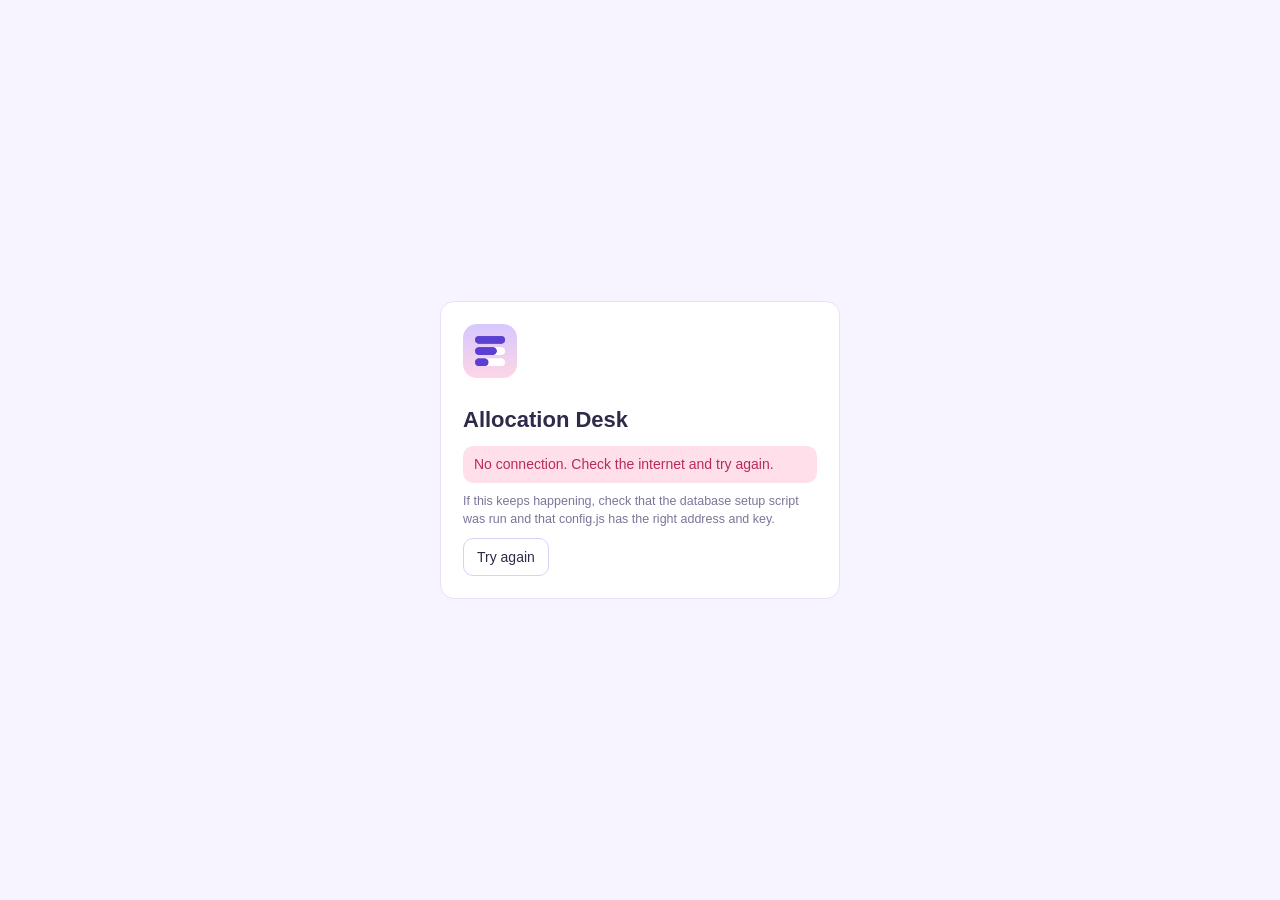
==== index.html @ dc5f4437 "Add files via upload" ====
<!doctype html>
<html lang="en">
<head>
<meta charset="utf-8">
<meta name="viewport" content="width=device-width, initial-scale=1, viewport-fit=cover">
<title>Allocation Desk</title>
<meta name="theme-color" content="#E9E1FF">
<meta name="apple-mobile-web-app-capable" content="yes">
<meta name="mobile-web-app-capable" content="yes">
<meta name="apple-mobile-web-app-title" content="Allocation Desk">
<meta name="apple-mobile-web-app-status-bar-style" content="default">
<meta name="robots" content="noindex, nofollow">
<link rel="manifest" href="manifest.webmanifest">
<link rel="icon" href="icons/icon-192.png">
<link rel="apple-touch-icon" href="icons/apple-touch-icon.png">
<link rel="stylesheet" href="styles.css?v=64">
</head>
<body>
<div id="app"><div class="center"><div class="spinner"></div></div></div>
<div id="modal"></div>
<div id="toast"></div>
<input type="file" id="file-in" hidden>
<input type="file" id="img-in" hidden multiple accept="image/*">
<input type="file" id="label-in" hidden accept="image/*">
<input type="file" id="dir-in" hidden webkitdirectory>
<script src="config.js?v=64"></script>
<script src="vendor/supabase.js"></script>
<script src="vendor/fflate.js"></script>
<script src="core.js?v=64"></script>
<script src="reader.js?v=64"></script>
<script src="api.js?v=64"></script>
<script src="ui.js?v=64"></script>
</body>
</html>
---- styles.css ----
/* Allocation Desk - soft pastel theme. Phone first; wide screens get a sidebar and two panes. */
:root {
  --ink: #2E2A4A; --muted: #7A7699; --accent: #7558E0; --accent-deep: #5B3FD1;
  --bg: #F7F4FF; --card: #FFFFFF; --line: #E7E0FA; --select: #EDE5FF;
  --good: #14855F; --bad: #D43D6B; --warn: #B5651D;
  --primary: #CBBBFF; --primary-hover: #BBA7FF; --primary-text: #2B2350;
  --lilac: #EFE8FF; --peach: #FFE9DC; --butter: #FFF5CF; --mint: #DCF7EA; --sky: #DDEEFF; --pink: #FFE3EE;
  --safe-b: env(safe-area-inset-bottom, 0px);
  --radius: 14px;
}
* { box-sizing: border-box; -webkit-tap-highlight-color: transparent; }
html, body { margin: 0; height: 100%; }
body { font: 14px/1.4 -apple-system, "Segoe UI", Inter, Roboto, "Helvetica Neue", Arial, sans-serif; color: var(--ink);
  background: var(--bg); -webkit-text-size-adjust: 100%; }
button, input, select, textarea { font: inherit; color: inherit; }
h1, h2, h3, p { margin: 0; }
h1 { font-size: 22px; } h2 { font-size: 15px; }
h3 { font-size: 11.5px; letter-spacing: .04em; color: var(--muted); text-transform: uppercase; }
.muted { color: var(--muted); } .small { font-size: 12.5px; color: var(--muted); }
.right { text-align: right; } .nowrap { white-space: nowrap; } .grow { flex: 1; min-width: 0; }
.good { color: var(--good); } .bad { color: var(--bad); } .warn { color: var(--warn); }
b, .b { font-weight: 700; }
.row { display: flex; align-items: center; gap: 8px; } .row.wrap { flex-wrap: wrap; } .row.top { align-items: flex-start; }
.stack > * + * { margin-top: 10px; }
.center { min-height: 100vh; display: grid; place-items: center; padding: 20px; }
.spinner { width: 34px; height: 34px; border-radius: 50%; border: 3px solid var(--line); border-top-color: var(--accent); animation: spin 0.8s linear infinite; }
@keyframes spin { to { transform: rotate(360deg); } }
@media (prefers-reduced-motion: reduce) { .spinner { animation-duration: 2.4s; } * { scroll-behavior: auto !important; } }

/* ---------- controls ---------- */
.btn { border: 1px solid #D9D0F5; background: #fff; border-radius: 10px; padding: 8px 13px; cursor: pointer; min-height: 38px;
  white-space: nowrap; }
.btn:hover { background: #F3EEFF; }
.btn:disabled { color: #B3ADCC; background: #F4F1FB; cursor: default; }
.btn.primary { background: var(--primary); border-color: #B9A6FA; color: var(--primary-text); font-weight: 700; }
.btn.primary:hover { background: var(--primary-hover); }
.btn.primary:disabled { background: #EDE8FA; border-color: #E3DCF7; color: #B3ADCC; }
.btn.danger { color: var(--bad); border-color: #FFC6DA; } .btn.danger:hover { background: #FFF0F5; }
.btn.link { border: none; background: none; color: var(--accent-deep); padding: 4px 6px; min-height: 0; }
.btn.link:hover { text-decoration: underline; }
.btn.sm { padding: 5px 10px; min-height: 32px; font-size: 13px; }
:focus-visible { outline: 2px solid var(--accent); outline-offset: 2px; }
input[type=text], input[type=search], input[type=email], input[type=password], input[type=number], input[type=datetime-local], select, textarea {
  border: 1px solid #D9D0F5; background: #fff; border-radius: 9px; padding: 8px 10px; min-height: 38px; width: 100%; min-width: 0; }
input:focus, select:focus, textarea:focus { outline: none; border-color: var(--accent); box-shadow: 0 0 0 3px #7558E022; }
input.qty { width: 92px; text-align: right; font-variant-numeric: tabular-nums; }
label.f { display: block; font-size: 12.5px; color: var(--muted); } label.f > * { margin-top: 4px; }
.pill { display: inline-block; border-radius: 999px; padding: 3px 10px; font-size: 12px; font-weight: 700; white-space: nowrap; }
.pill.PENDING { color: #5E5A7D; background: #ECE9F7; } .pill.AWAITING, .pill.OFFERED { color: #A35A0F; background: #FFE9C7; }
.pill.PARTIAL { color: #6C43D4; background: #E8DEFF; } .pill.APPROVED { color: #14855F; background: #D3F5E6; }
.pill.DISPATCHED { color: #2272BA; background: #D8ECFF; } .pill.REJECTED { color: #D43D6B; background: #FFDCE7; }
.pill.CANCELLED { color: #7A7699; background: #EEECF4; } .pill.view { color: #946600; background: var(--butter); border: 1px solid #FFE79A; }
.note { border-radius: 10px; padding: 9px 11px; }
.note.info { background: #F1EBFF; color: #4A4370; }
.note.warn { background: #FFEFD2; color: #8A4B0A; } .note.bad { background: #FFE0EA; color: #B82A58; } .note.good { background: #D9F7EA; color: #0F7A55; }
.card { background: var(--card); border: 1px solid var(--line); border-radius: var(--radius); padding: 14px; min-width: 0; }
.stats { display: grid; grid-template-columns: repeat(4, minmax(0, 1fr)); gap: 8px; }
.stat { background: #FAF8FF; border: 1px solid #EAE4FA; border-radius: 10px; padding: 7px 9px; min-width: 0; }
.stat b { display: block; font-size: 18px; font-variant-numeric: tabular-nums; } .stat span { display: block; font-size: 11px; line-height: 1.25; color: var(--muted); }
.thumb { flex: none; border: 1px solid var(--line); border-radius: 10px; background: #F7F4FF center/cover; overflow: hidden; display: grid; place-items: center;
  color: #A9A3C4; font-size: 10px; }
.thumb img { width: 100%; height: 100%; object-fit: contain; display: block; }
.thumb.s { width: 46px; height: 46px; border-radius: 8px; } .thumb.m { width: 84px; height: 84px; } .thumb.l { width: 112px; height: 112px; }
.thumb.click { cursor: zoom-in; }
.noimg { display: block; padding: 3px; text-align: center; line-height: 1.15; font-size: 11px; color: #A9A3C4; }
.thumb.s .noimg { font-size: 8.5px; padding: 1px; } .bigimg .noimg { font-size: 15px; }
.badge { display: inline-block; border-radius: 6px; padding: 1px 7px; font-size: 11.5px; font-weight: 600; background: #ECE9F7; color: #5E5A7D; }
.badge.bad { background: #FFDCE7; color: #C7366A; } .badge.good { background: #D3F5E6; color: #14855F; }
.chips { display: flex; flex-wrap: wrap; gap: 6px; }
.chip { background: #F1EBFF; border-radius: 8px; padding: 3px 8px; font-size: 12px; color: #4A4370; white-space: nowrap; } .chip b { color: var(--ink); }
.kv { display: grid; grid-template-columns: auto minmax(0, 1fr); gap: 3px 12px; font-size: 13px; } .kv span { color: var(--muted); } .kv b { font-weight: 600; overflow-wrap: anywhere; }
.dealgrid { display: grid; grid-template-columns: 1fr 1fr; gap: 8px; }
a { color: var(--accent-deep); }

/* ---------- shell ---------- */
.shell { min-height: 100vh; display: flex; flex-direction: column; }
.side { display: none; }
.topbar { position: sticky; top: 0; z-index: 5; background: linear-gradient(90deg, #E6DDFF, #FFE1EC); padding: 10px 14px; display: flex; align-items: center; gap: 10px; }
.topbar .brand { font-weight: 800; font-size: 16px; } .topbar .sync { font-size: 11.5px; color: #5A5380; }
main { flex: 1; padding: 14px 14px calc(84px + var(--safe-b)); min-width: 0; max-width: 100vw; overflow-x: hidden; }
.tabs { position: fixed; left: 0; right: 0; bottom: 0; z-index: 6; background: #fff; border-top: 1px solid var(--line); display: flex;
  padding: 4px 4px calc(4px + var(--safe-b)); }
.tabs button { flex: 1; border: none; background: none; padding: 6px 2px; border-radius: 12px; font-size: 11px; color: #5A5380; cursor: pointer;
  display: flex; flex-direction: column; align-items: center; gap: 2px; min-height: 48px; }
.tabs button svg, .side button svg { width: 20px; height: 20px; flex: none; }
.tabs button.on { color: var(--accent-deep); font-weight: 700; background: var(--lilac); }
.head { display: flex; align-items: baseline; gap: 10px; flex-wrap: wrap; margin-bottom: 12px; }
.head .sub { color: var(--muted); font-size: 13px; }
.toolbar { display: grid; grid-template-columns: 1fr 1fr; gap: 8px; margin-bottom: 12px; }
.toolbar .wide { grid-column: 1 / -1; }

/* ---------- dashboard ---------- */
.tiles { display: grid; grid-template-columns: repeat(2, minmax(0, 1fr)); gap: 10px; }
.tile { border-radius: var(--radius); padding: 12px 14px; border: 1px solid; min-width: 0; }
.tile h3 { color: inherit; } .tile b { display: block; font-size: 24px; margin: 2px 0; font-variant-numeric: tabular-nums; overflow-wrap: anywhere; }
.tile span { font-size: 12.5px; color: var(--muted); }
.tile:last-child:nth-child(odd) { grid-column: 1 / -1; }
.tile.lilac { background: var(--lilac); border-color: #DDD0FF; color: #5B3FD1; } .tile.peach { background: var(--peach); border-color: #FFD3BA; color: #C2571A; }
.tile.butter { background: var(--butter); border-color: #FFE79A; color: #946600; } .tile.mint { background: var(--mint); border-color: #B9EDD4; color: #0F7A55; }
.tile.sky { background: var(--sky); border-color: #BFDDFF; color: #1F6DB5; } .tile.pink { background: var(--pink); border-color: #FFC6DA; color: #C7366A; }
.grid2 { display: grid; gap: 12px; margin-top: 12px; grid-template-columns: minmax(0, 1fr); } .grid2 > * { min-width: 0; }
.tile b.long { font-size: 19px; }
.attn { display: flex; gap: 8px; align-items: center; } .attn .note { flex: 1; }
.bars { display: grid; grid-template-columns: auto 1fr auto auto; gap: 9px 10px; align-items: center; }
.bar { height: 12px; border-radius: 6px; background: #F1EDFA; overflow: hidden; } .bar i { display: block; height: 100%; border-radius: 6px; }

/* ---------- tables and lists ---------- */
.tablewrap { overflow: auto; background: #fff; border: 1px solid var(--line); border-radius: 12px; }
table { border-collapse: collapse; width: 100%; font-variant-numeric: tabular-nums; }
th { position: sticky; top: 0; background: #F1EBFF; color: #4A4370; font-weight: 600; text-align: left; padding: 9px 10px; white-space: nowrap; border-bottom: 1px solid var(--line); z-index: 1; }
td { padding: 8px 10px; border-bottom: 1px solid #F3EFFB; white-space: nowrap; }
td.w { white-space: normal; min-width: 150px; }
.clip { overflow: hidden; text-overflow: ellipsis; white-space: nowrap; }

/* ---------- orders: store > order > lines ---------- */
.bulkbar { margin: 0 0 12px; } .tickall { font-weight: 600; cursor: pointer; }
.chipsbar { margin: -4px 0 10px; min-height: 0; } .chipsbar:empty { display: none; }
.fchip { border: 1px solid #C9B8FA; background: #EFE8FF; color: #3B2A8F; border-radius: 999px; padding: 4px 10px; font-size: 13px; cursor: pointer; }
.fchip:hover { background: #E2D7FF; } .fchip b { margin-left: 4px; color: var(--bad); }
.segs { display: inline-flex; flex-wrap: wrap; gap: 4px; background: #EAE3FB; border-radius: 12px; padding: 4px; margin-bottom: 12px; }
.segs button { border: none; background: none; border-radius: 9px; padding: 7px 14px; cursor: pointer; color: #4A4370; } .segs button.on { background: #fff; color: var(--accent-deep); font-weight: 700; }
.segs button b { font-weight: 700; margin-left: 4px; }
.sgroup { background: #fff; border: 1px solid #D9CCFB; border-radius: 16px; overflow: hidden; margin-bottom: 16px; }
.shead { display: flex; align-items: baseline; gap: 10px; flex-wrap: wrap; padding: 12px 16px; cursor: pointer; background: linear-gradient(90deg, #E2D7FF, #FBE1EE); }
.shead .scode { font-size: 19px; font-weight: 800; letter-spacing: .02em; color: #3B2A8F; }
.shead .sname { font-size: 17px; font-weight: 700; } .shead .sloc { color: #5A5380; }
.shead .ssum { font-size: 13px; color: #4A4370; } .shead .ssum b { color: var(--bad); } .shead .chev { color: #5A5380; }
.oblock { border-top: 1px solid var(--line); }
.ohead { display: flex; align-items: baseline; gap: 6px 16px; flex-wrap: wrap; padding: 10px 16px 2px; font-size: 13.5px; color: #4A4370; }
.ohead .ono { font-size: 16px; font-weight: 800; color: var(--ink); } .ohead .ono.bad { color: var(--bad); } .ohead .osum { font-weight: 700; color: var(--ink); }
.ohead input[type=checkbox] { align-self: center; }
.ometa { display: flex; gap: 4px 18px; flex-wrap: wrap; padding: 0 16px 8px; font-size: 13px; color: var(--ink); }
.ometa i { font-style: normal; font-weight: 700; font-size: 11px; letter-spacing: .04em; text-transform: uppercase; color: var(--accent-deep); margin-right: 4px; }
.otable { table-layout: fixed; width: 100%; font-size: 14px; }
.otable th { position: static; background: #F6F2FF; font-size: 12px; white-space: normal; line-height: 1.2; vertical-align: bottom; padding: 7px 8px; }
.otable.nohead thead { display: none; }
.otable td { padding: 10px 8px; white-space: normal; vertical-align: top; border-bottom: 1px solid #EFE9FB; overflow-wrap: anywhere; }
.otable tr:last-child td { border-bottom: none; }
.otable td.mc { font-weight: 700; color: #3B2A8F; font-size: 13px; }
.otable td.num { font-size: 15px; white-space: nowrap; } .otable td.num .small { font-size: 11.5px; white-space: normal; }
.otable td.art .code { font-weight: 700; } .otable td.art .desc { margin-top: 1px; }
.otable td.dates { font-size: 13px; white-space: nowrap; } .otable td.dates i, .ometa i { font-style: normal; } .otable td.dates i { display: inline-block; width: 50px; font-size: 11px; color: var(--muted); }
.otable td.so { font-size: 13.5px; } .otable td.so .ordno { font-weight: 700; margin-top: 1px; }
.otable .rowlinks { margin-top: 4px; font-size: 13px; white-space: nowrap; } .otable .rowlinks .btn { font-size: 13px; padding: 2px 4px; } .otable .rowlinks .del { color: var(--bad); margin-left: 6px; }
.otable .acts .rowlinks .btn { display: inline-block; }
.badge.alt { background: #DDEEFF; color: #1F6DB5; }
.otable .badge { white-space: nowrap; }
.shead input[type=checkbox] { align-self: center; }
.otable tr.rej td { color: #9A95B5; } .otable tr.rej td.mc { color: #9A95B5; }
.otable .apcell .row { gap: 6px; } .otable input.rowq { width: 64px; min-height: 34px; padding: 5px 6px; }
.otable .acts { text-align: right; } .otable .acts .btn { display: block; margin-left: auto; } .otable .acts .del { color: var(--bad); margin-top: 4px; font-size: 13px; }
.badge.warn { background: #FFE9C7; color: #A35A0F; }
.mcname { font-weight: 700; color: #3B2A8F; font-size: 13px; }
.sgroup .ocard { border-radius: 0; border-width: 1px 0 0; } .sgroup .ocard + .ocard { margin-top: 0; }
.drawer { position: fixed; top: 0; right: 0; bottom: 0; width: min(480px, 100vw); z-index: 30; background: var(--bg); overflow: auto; padding: 0 16px 24px;
  box-shadow: -10px 0 30px #2E2A4A26; border-left: 1px solid #D9CCFB; }
.drawer .back { display: flex; position: sticky; top: 0; z-index: 2; background: var(--bg); padding: 12px 0 8px; margin: 0; }
tr.sel td { background: var(--select); } tbody tr.pick { cursor: pointer; } tbody tr.pick:hover td { background: #FAF7FF; } tbody tr.sel:hover td { background: var(--select); }
th.right, td.right { text-align: right; }
.ocard { background: #fff; border: 1px solid var(--line); border-radius: 12px; padding: 11px; display: flex; gap: 10px; cursor: pointer; }
.ocard + .ocard { margin-top: 8px; } .ocard.sel { border-color: #B9A6FA; background: #FBF9FF; }
.ocard .nums { display: flex; gap: 12px; flex-wrap: wrap; font-size: 12.5px; color: var(--muted); margin-top: 4px; } .ocard .nums b { color: var(--ink); }
.more { display: block; width: 100%; margin-top: 10px; }
.empty { text-align: center; padding: 34px 16px; color: var(--muted); }

/* ---------- order detail ---------- */
.detail > * + * { margin-top: 10px; }
.alt { display: grid; grid-template-columns: 46px minmax(0, 1fr) auto auto; gap: 8px 8px; align-items: center; }
.altsec { border-top: 1px solid #F0EBFB; padding-top: 10px; } .altsec h3 { color: var(--accent-deep); }
.otable td.dup { box-shadow: inset 4px 0 0 var(--bad); }
table.tight th, table.tight td { padding: 8px 7px; }
table.twoline th { white-space: normal; line-height: 1.2; vertical-align: bottom; font-size: 12.5px; padding: 8px 8px; } table.twoline td { padding: 8px 8px; } table.twoline td.mc { font-weight: 700; color: #3B2A8F; }
.stats.five { grid-template-columns: repeat(2, minmax(0, 1fr)); }
.alt .h { font-size: 11.5px; color: var(--muted); }
.alloc { display: flex; gap: 8px; align-items: flex-start; } .alloc + .alloc { margin-top: 8px; }
.hist div + div { margin-top: 4px; }
.back { display: none; }
.sheetpage { position: fixed; inset: 0; z-index: 20; background: var(--bg); overflow: auto; padding: 0 14px calc(24px + var(--safe-b)); }
.sheetpage .back { display: flex; position: sticky; top: 0; z-index: 2; background: var(--bg); padding: 10px 0; margin: 0 0 4px; }

/* ---------- catalogue ---------- */
.cgrid { display: grid; grid-template-columns: repeat(auto-fill, minmax(150px, 1fr)); gap: 10px; }
.ccard { background: #fff; border: 1px solid var(--line); border-radius: 12px; padding: 8px; cursor: pointer; text-align: center; min-width: 0; }
.ccard:hover { border-color: #B9A6FA; } .ccard .thumb { width: 100%; aspect-ratio: 1; height: auto; margin-bottom: 6px; }
.ccard .d { font-size: 12.5px; overflow: hidden; display: -webkit-box; -webkit-line-clamp: 2; -webkit-box-orient: vertical; min-height: 2.8em; }
.bigimg { width: 100%; max-width: 420px; aspect-ratio: 1; border-radius: 14px; }
.strip { display: flex; gap: 10px; overflow-x: auto; padding-bottom: 4px; } .strip > div { flex: none; width: 92px; cursor: pointer; font-size: 12px; }
.strip .thumb { width: 92px; height: 92px; }

/* ---------- data ---------- */
.steps { display: grid; gap: 10px; }
.step .row { justify-content: space-between; } .step p { margin-top: 4px; }
.log { font: 12px/1.45 Consolas, "SF Mono", Menlo, monospace; white-space: pre-wrap; overflow-wrap: anywhere; color: #4A4370; }
.log div + div { margin-top: 9px; }
.team { display: grid; gap: 8px; } .team .m { display: flex; gap: 8px; align-items: center; flex-wrap: wrap; padding: 8px 0; border-top: 1px solid #F3EFFB; }
.team .m:first-child { border-top: none; } .team .m select { width: auto; min-height: 32px; padding: 4px 8px; }
.formgrid { display: grid; gap: 8px; grid-template-columns: 1fr; }

/* ---------- pop-ups ---------- */
.overlay { position: fixed; inset: 0; z-index: 50; background: #2E2A4A55; display: grid; place-items: end center; }
.pop { background: #fff; width: 100%; max-width: 560px; max-height: 92vh; overflow: auto; border-radius: 18px 18px 0 0; padding: 18px 16px calc(18px + var(--safe-b)); }
.pop.big { max-width: 1040px; }
.pop h2 { font-size: 17px; margin-bottom: 8px; } .pop .actions { display: flex; gap: 8px; justify-content: flex-end; flex-wrap: wrap; margin-top: 16px; }
.pop pre { white-space: pre-wrap; font: inherit; margin: 0; }
#toast { position: fixed; left: 0; right: 0; bottom: calc(86px + var(--safe-b)); z-index: 60; display: grid; place-items: center; pointer-events: none; }
#toast div { background: var(--ink); color: #fff; padding: 9px 14px; border-radius: 999px; font-size: 13px; max-width: 90vw; box-shadow: 0 6px 20px #2E2A4A33; }
.auth { width: 100%; max-width: 400px; } .auth .card { padding: 22px; } .auth h1 { margin-bottom: 2px; }
.logo { width: 54px; height: 54px; border-radius: 14px; margin-bottom: 12px; }

/* ---------- wide screens ---------- */
@media (min-width: 960px) {
  .shell { flex-direction: row; height: 100vh; }
  .topbar, .tabs { display: none; }
  .side { display: flex; flex-direction: column; width: 212px; flex: none; padding: 18px 14px 14px; gap: 4px;
    background: linear-gradient(180deg, #E6DDFF 0%, #F1E1FB 55%, #FFE1EC 100%); }
  .side .brand { font-size: 18px; font-weight: 800; } .side .brandsub { font-size: 11px; font-weight: 700; color: var(--accent); margin-bottom: 12px; }
  .side button.nav { display: flex; gap: 10px; align-items: center; text-align: left; border: none; background: none; padding: 10px 12px; border-radius: 12px; font-size: 14px;
    color: #4A4370; cursor: pointer; }
  .side button.nav:hover { background: #F6F1FF; } .side button.nav.on { background: #fff; color: var(--accent-deep); font-weight: 700; }
  .side .foot { margin-top: auto; font-size: 11.5px; color: var(--muted); line-height: 1.5; overflow-wrap: anywhere; }
  .side input { margin-bottom: 8px; }
  main { padding: 18px 22px; overflow: auto; height: 100vh; }
  .toolbar { grid-template-columns: minmax(0, 1fr) 170px 210px 170px; } .toolbar .wide { grid-column: auto; }
  .toolbar.two { grid-template-columns: minmax(0, 1fr) 300px; }
  .toolbar.three { grid-template-columns: minmax(0, 1fr) 220px 220px; }
  .toolbar.four { grid-template-columns: minmax(0, 1fr) 220px 200px 190px; }
  .toolbar.seven { grid-template-columns: minmax(170px, 1fr) minmax(0, 190px) repeat(5, minmax(0, 132px)); }
  .dealgrid { grid-template-columns: repeat(4, minmax(0, 1fr)); }
  .tiles { grid-template-columns: repeat(8, minmax(0, 1fr)); } .tile b { font-size: clamp(15px, 1.35vw, 22px); white-space: nowrap; }
  .grid2 { grid-template-columns: minmax(0, 4fr) minmax(0, 5fr); }
  .vpanes { display: grid; grid-template-rows: fit-content(38%) minmax(0, 1fr); gap: 14px; height: calc(100vh - 150px); } .vpanes > * { overflow: auto; min-height: 0; }
  .steps.two { grid-template-columns: 1fr 1fr; align-items: start; }
  .overlay { place-items: center; } .pop { border-radius: 18px; padding: 22px; }
  .cgrid { grid-template-columns: repeat(auto-fill, minmax(178px, 1fr)); }
  .artgrid { display: grid; grid-template-columns: 320px minmax(0, 1fr); gap: 22px; align-items: start; } .artgrid > div:first-child { position: sticky; top: 0; }
  .formgrid { grid-template-columns: 1fr 1fr; align-items: end; } .formgrid button { grid-column: 1 / -1; justify-self: end; }
  .tile:last-child:nth-child(odd) { grid-column: auto; }
  #toast { bottom: 28px; }
  .stats.five { grid-template-columns: repeat(5, minmax(0, 1fr)); }
  .shead { padding: 13px 18px; } .ohead { padding: 12px 18px 2px; } .ometa { padding: 0 18px 8px; }
  .otable th:first-child, .otable td:first-child { padding-left: 18px; } .otable th:last-child, .otable td:last-child { padding-right: 16px; }
}
@media (min-width: 1500px) {
  .otable { font-size: 14.5px; } .otable td.num { font-size: 15.5px; }
}

/* ---- DC locations and inwards ---- */
.chips > .small { align-self: center; }
.chip i { font-style: normal; color: var(--muted); } .chip.neg { background: #FFE0EA; color: #B82A58; } .chip.neg b { color: #B82A58; }
.otable .rowloc { margin-top: 2px; line-height: 1.3; } .otable .rowloc b { font-weight: 700; } .otable .rowloc .btn { font-size: 12.5px; padding: 0 2px; }
.otable td.from { font-size: 13px; font-weight: 600; color: #3B2A8F; }
.aploc { margin-top: -2px; } .allocfrom { font-size: 13px; color: #3B2A8F; margin: 2px 0; }
.locgrid { display: grid; grid-template-columns: minmax(0, 1fr) auto 104px; gap: 8px 12px; align-items: center; }
.locgrid.two { grid-template-columns: minmax(0, 1fr) minmax(150px, 220px); }
.locgrid .h { font-size: 11.5px; color: var(--muted); } .locgrid input.qty { width: 104px; } .locgrid i { font-style: normal; color: var(--warn, #8A4B0A); }
.stepstatus { margin-top: 6px; } .loads { display: grid; margin-top: 4px; }
.loads .m { display: flex; gap: 8px; align-items: center; flex-wrap: wrap; padding: 6px 0; border-top: 1px solid #F3EFFB; font-size: 13.5px; }
table.calc tr.plus td { color: #0F7A55; } table.calc tr.minus td { color: #8A4B0A; } table.calc tr.tot td { font-weight: 700; } table.calc tr.bal td { background: #F6F2FF; }
.locpop label.f { display: flex; align-items: center; gap: 12px; } .locpop label.f input.qty { width: 110px; }
/* ---- stock at the stores, templates ---- */
.sstk { margin-top: 3px; color: #4A4370; line-height: 1.35; } .sstk b { font-weight: 700; color: var(--ink); } .sstk.full { color: var(--warn); } .sstk.full b { color: var(--warn); }
.btn.ghost { background: transparent; border-style: dashed; }
/* ---- one order line = the product on one line, the numbers underneath ---- */
.otable tbody.ol { border-bottom: 1px solid #E6DFF7; } .otable tbody.ol:last-child { border-bottom: none; }
.otable tbody.ol td { border-bottom: none; }
.otable tr.prod td.prod { padding: 10px 8px 0; overflow: hidden; }
.otable td.chk { vertical-align: top; padding-top: 12px; }
.pline { display: flex; align-items: baseline; gap: 6px 14px; white-space: nowrap; min-width: 0; font-size: 14.5px; }
.pline > span { flex: none; } .pline .pdesc { flex: 0 1 auto; min-width: 0; overflow: hidden; text-overflow: ellipsis; font-weight: 600; }
.pline .pcode { font-weight: 800; letter-spacing: .2px; } .pline .pmc { font-weight: 700; color: #3B2A8F; font-size: 13.5px; }
.pline .pmrp, .pline .ppack { color: var(--muted); font-size: 13px; } .pline .pmrp b { color: var(--ink); }
.pline .ptags { display: inline-flex; gap: 4px; }
.otable td.prod.dup { box-shadow: inset 4px 0 0 var(--bad); }
.otable tr.nums td { padding-top: 6px; }
tbody.ol.sel td { background: var(--select); } tbody.ol.pick { cursor: pointer; } tbody.ol.pick:hover td { background: #FAF7FF; } tbody.ol.sel:hover td { background: var(--select); }
.otable tbody.rej td { color: #9A95B5; }
.otable td.sscell { font-size: 14px; line-height: 1.35; } .otable td.sscell.full, .otable td.sscell.full b { color: var(--warn); }
.thsub { font-weight: 400; color: var(--muted); }
/* ---- order lines: plain rows, numbers first ---- */
.otable th { font-size: 12.5px; color: #3E3863; font-weight: 700; vertical-align: bottom; }
.otable th .thsub { display: block; font-weight: 400; font-size: 11px; color: var(--muted); }
.otable tbody.ol > tr > td { padding: 12px 8px; vertical-align: top; border-bottom: 1px solid #ECE6F8; }
.otable tbody.ol:nth-of-type(even) > tr > td { background: #FCFBFF; }
.otable td.big { white-space: nowrap; } .otable td.big > b { font-size: 19px; font-weight: 700; font-variant-numeric: tabular-nums; color: var(--ink); line-height: 1.15; }
.otable td.big .small { font-size: 11.5px; white-space: normal; margin-top: 2px; }
.otable td.big b.zero { color: #B6B0CF; font-weight: 600; }
.otable td.badc > b, .otable td.badc .small { color: var(--bad); } .otable td.warnc > b { color: var(--warn); }
.otable td.art .acode { font-size: 15.5px; font-weight: 800; letter-spacing: .2px; }
.otable td.art .adesc { font-size: 12px; color: #6E6890; margin-top: 2px; line-height: 1.3; overflow-wrap: anywhere; }
.otable td.art .ameta { font-size: 11.5px; color: #3B2A8F; font-weight: 600; margin-top: 2px; }
.otable td.art .atags, .otable td.dates .atags { margin-top: 4px; display: flex; flex-wrap: wrap; gap: 4px; }
.otable td.art.dup { box-shadow: inset 4px 0 0 var(--bad); }
.otable td.dates .dt, .otable td.so .dt { font-size: 12.5px; white-space: nowrap; } .otable .dt i { font-style: normal; display: inline-block; width: 50px; font-size: 11px; color: var(--muted); }
.otable td.so .dt { margin-top: 2px; }
.otable .rowstate { margin-bottom: 6px; } .otable td.chk { padding-top: 14px; }
.otable .rowprev:empty { display: none; } .otable .apcell .rowloc { margin-top: 3px; }
/* the article code is never broken; below a sensible width the list scrolls sideways instead of squeezing */
.otable { min-width: 1010px; } .otable td.art .acode { white-space: nowrap; } .oblock { overflow-x: auto; }
.otable td.art { min-width: 200px; } .otable td.so { overflow-wrap: anywhere; }
.toolbar.eight { grid-template-columns: 1fr 1fr; }
@media (min-width: 960px) { .toolbar.eight { grid-template-columns: repeat(10, minmax(0, 1fr)); } .toolbar.eight > * { grid-column: span 2; } .toolbar.eight > .search { grid-column: span 4; } .toolbar.eight > .gsel { grid-column: span 3; } }
.otable td.so b, .otable td.so .ordno { white-space: nowrap; } .otable td.so { overflow-wrap: normal; word-break: normal; }
/* ---- orders inside a store: each order its own coloured band ---- */
.oblock.oc0, .oblock.oc1, .oblock.oc2 { border-left: 6px solid var(--band); margin-top: 8px; border-top: none; }
.oblock.oc0 { --band: #7FB8F5; --bandbg: #E6F1FE; } .oblock.oc1 { --band: #F5A35F; --bandbg: #FEEEDF; } .oblock.oc2 { --band: #5FC79A; --bandbg: #E1F6EB; }
.oblock.oc0 .ohead, .oblock.oc1 .ohead, .oblock.oc2 .ohead, .oblock.oc0 .ometa, .oblock.oc1 .ometa, .oblock.oc2 .ometa { background: var(--bandbg); }
.oblock.oc0 .ohead, .oblock.oc1 .ohead, .oblock.oc2 .ohead { padding-top: 10px; } .oblock.oc0 .ometa, .oblock.oc1 .ometa, .oblock.oc2 .ometa { padding-bottom: 9px; }
.ohead .onum { background: var(--band); color: #fff; font-weight: 800; font-size: 12px; border-radius: 999px; padding: 2px 10px; align-self: center; }
.ssum b.multi { background: #3B2A8F; color: #fff; border-radius: 999px; padding: 1px 9px; font-weight: 700; }
/* ---- price approved ---- */
.otable input.rowp { width: 70px; min-height: 34px; padding: 5px 6px; } .otable .apcell .row { flex-wrap: nowrap; }
input.rowp.changed, #ap-price.changed { border-color: var(--warn); background: #FFF6EA; font-weight: 700; }
#ap-price { width: 90px; }
.otable td.big b.warnt { color: var(--warn); }
table.fit { font-size: 12.5px; } table.fit th, table.fit td { padding: 6px 5px; } table.fit th { font-size: 11px; }
.sapnote { color: #1F6DB5; }
.otable td.from .small { font-weight: 400; color: var(--muted); } .otable td.so { overflow-wrap: anywhere; }

/* ---------- this year against last year ---------- */
.lyctl { gap: 8px; margin-bottom: 4px; } .lyctl .segs { margin-bottom: 8px; }
.lystack { display: grid; grid-template-columns: minmax(0, 1fr); gap: 12px; }
.lykpi td:first-child { white-space: normal; min-width: 130px; } .lykpi th .small { font-weight: 400; }
.lykpi td, .lykpi th { padding: 7px 10px; } .lykpi td.num { font-size: 15px; font-variant-numeric: tabular-nums; } .lykpi td.b { font-size: 16px; }
.lyday td, .lymc td { font-variant-numeric: tabular-nums; }
.lyday tr.hl td { background: var(--select); font-weight: 600; } .lyday tr.later td { color: var(--muted); }
.lymc tr.tot td { background: var(--lilac); font-weight: 700; } .lymc tr.mc td { border-top: 1px solid var(--line); }
.lymc tr.mrp td { font-size: 13px; color: #4A4370; } .lymc .ind { padding-left: 22px; } .lymc .caret { display: inline-block; width: 12px; color: var(--muted); }
.lychart { position: relative; } .lychart svg { width: 100%; height: auto; display: block; touch-action: pan-y; }
.lychart .ax { font-size: 11px; fill: var(--muted); } .lychart .dl { font-size: 12px; fill: var(--ink); } .lychart .dl.b { font-weight: 700; }
.lychart .legend { display: flex; flex-wrap: wrap; gap: 6px 16px; font-size: 12px; color: var(--ink); margin-bottom: 4px; }
.lychart .legend i, .lychart .tip i { display: inline-block; width: 10px; height: 10px; border-radius: 3px; margin-right: 6px; vertical-align: -1px; }
.lychart .tip { position: absolute; top: 28px; background: #fff; border: 1px solid var(--line); border-radius: 10px; box-shadow: 0 6px 18px rgba(46, 42, 74, .14);
  padding: 8px 10px; font-size: 12px; pointer-events: none; white-space: nowrap; z-index: 2; } .lychart .tip div { margin-top: 3px; }
.lybigs { display: grid; grid-template-columns: repeat(2, minmax(0, 1fr)); gap: 10px; }
.lybig { display: flex; flex-direction: column; gap: 2px; background: var(--bg); border-radius: 12px; padding: 10px 12px; }
.lybig > span:first-child { font-size: 12px; color: var(--muted); text-transform: uppercase; letter-spacing: .03em; } .lybig b { font-size: 20px; }
@media (min-width: 960px) {
  .lybigs { grid-template-columns: repeat(4, minmax(0, 1fr)); }
}

/* ---------- shortages: the whole list, details open under the article ---------- */
.slist > .tablewrap { overflow: visible; }
.slist > .tablewrap > table > thead th { top: 0; }
.slist tr.sel > td { background: var(--select); font-weight: 600; }
.slist .caret { display: inline-block; width: 12px; color: var(--muted); }
.slist tr.sdrow > td { white-space: normal; padding: 0 0 14px; background: #F6F2FF; border-bottom: 2px solid #D9CEF7; }
.slist tr.sdrow .sdcard { margin: 0 10px; border-color: #D9CEF7; box-shadow: none; }

/* ---------- queries ---------- */
.qgrid { display: grid; grid-template-columns: minmax(0, 1fr); gap: 6px 14px; align-items: end; }
.qgrid4 { display: grid; grid-template-columns: repeat(2, minmax(0, 1fr)); gap: 10px 14px; }
.qinfo { display: flex; flex-wrap: wrap; gap: 4px 14px; align-items: center; min-height: 38px; padding: 6px 10px; background: var(--bg); border-radius: 10px; font-size: 13px; }
.qinfo b { font-size: 14px; }
.qsum { display: flex; flex-wrap: wrap; gap: 6px 22px; align-items: baseline; padding: 10px 12px; background: var(--lilac); border-radius: 12px; }
.qsum b { font-size: 15px; } .qsum .big b { font-size: 20px; color: var(--accent-deep); }
.qtable td.artcell { white-space: normal; min-width: 180px; } .qtable td.w { min-width: 120px; }
.qtable tr.new > td { background: #EAF8F1; }
@media (min-width: 960px) {
  .qgrid { grid-template-columns: minmax(160px, 220px) minmax(0, 1fr); }
  .qgrid4 { grid-template-columns: repeat(3, minmax(0, 160px)) minmax(0, 1fr); }
}
.slist tr[data-act=shortSel] { scroll-margin-top: 96px; }

/* ---------- sell-through ---------- */
.tiles.st4 { grid-template-columns: repeat(2, minmax(0, 1fr)); }
.sttools { gap: 10px; align-items: flex-end; } label.f.inline select { min-width: 150px; }
.sttable td.big { font-size: 15px; } .sttable tr.tot td { background: var(--lilac); font-weight: 700; }
.sttable td.artcell { white-space: normal; min-width: 180px; }
.stbar { display: inline-block; vertical-align: middle; width: 60px; height: 8px; border-radius: 4px; background: #EEE8FB; margin-right: 8px; overflow: hidden; }
.stbar i { display: block; height: 100%; background: #14855F; border-radius: 4px; }
@media (min-width: 960px) { .tiles.st4 { grid-template-columns: repeat(4, minmax(0, 1fr)); } }
/* nine screens: the phone tab bar scrolls sideways */
.tabs { overflow-x: auto; scrollbar-width: none; } .tabs::-webkit-scrollbar { display: none; } .tabs button { min-width: 62px; flex: 1 0 auto; }
.sttable tr.stg > td { background: #F3EEFF; border-top: 2px solid #D9CCFB; cursor: pointer; font-size: 14px; }
.sttable tr.stg:hover > td { background: #EAE2FF; } .sttable tr.stg .chev { display: inline-block; width: 12px; color: var(--muted); }
.sttable tr.stg .sname { color: #4A4370; } .tile.pick { cursor: pointer; } .tile.pick:hover { filter: brightness(.98); }

/* ---------- check a label ---------- */
.side .labelbtn { width: 100%; display: flex; align-items: center; justify-content: center; gap: 8px; margin: -2px 0 12px; }
.labelbtn svg, .iconbtn svg { width: 18px; height: 18px; flex: none; }
.iconbtn { border: 1px solid #CDBEF7; background: #fff; color: var(--accent-deep); border-radius: 10px; width: 38px; height: 34px; display: inline-flex; align-items: center; justify-content: center; cursor: pointer; }
.labelpop .lblhead { gap: 14px; } .lblimg { width: 96px; max-height: 128px; object-fit: cover; border-radius: 10px; border: 1px solid var(--line); flex: none; background: #fff; }
.lblart { display: flex; gap: 12px; align-items: flex-start; margin-top: 4px; } .lblart .acode { font-size: 17px; }
.lblsay { background: var(--lilac); border-radius: 12px; padding: 10px 14px; display: grid; gap: 4px; font-size: 14.5px; line-height: 1.45; margin: 10px 0; }
@media (max-width: 600px) { .lblimg { width: 64px; max-height: 86px; } }

/* ---------- expected stock ---------- */
.expbox { background: #F6F2FF; border: 1px solid #E2D7FF; border-radius: 12px; padding: 10px 12px; margin: 10px 0; }
.exprow { display: flex; flex-wrap: wrap; align-items: center; gap: 6px; padding: 6px 0; border-bottom: 1px dashed #E2D7FF; } .exprow.late b { color: var(--warn); }
.expadd { align-items: flex-end; gap: 10px; } .expadd input[type=number] { width: 110px; } .expadd label.grow { min-width: 180px; }
.expsum { gap: 6px 18px; font-size: 13.5px; } .exptable td.artcell { white-space: normal; min-width: 220px; }
.expadd label.f { display: flex; flex-direction: column; gap: 4px; } .expadd label.f > * { margin-top: 0; }
.lymc .lyall, .lystore .lyall { background: #FBF6EE; color: #5C4A2E; } .lymc th.lyall, .lystore th.lyall { background: #F6ECDD; }
/* Store stock (search) */
.tiles.sk5 { grid-template-columns: repeat(2, minmax(0, 1fr)); }
@media (min-width: 960px) { .tiles.sk5 { grid-template-columns: repeat(5, minmax(0, 1fr)); } }
.mrprange { gap: 6px; flex-wrap: nowrap; } .mrprange input { min-width: 0; width: 50%; }
.sktable td.big { font-size: 15px; } .sktable tr.tot td { background: var(--lilac); font-weight: 700; }
.sktable td.artcell { white-space: normal; min-width: 180px; }
.sktable tr.skg > td { cursor: pointer; } .sktable tr.skg:hover > td { background: #F6F2FF; }
#skbusy { margin-left: 8px; }
.dlq { align-items: flex-end; gap: 8px; margin-top: 8px; } .dlq .btn { margin-bottom: 1px; }
/* Sell-through and Store stock: every column in view (no sideways scrolling); the header stays on top while scrolling */
table.fitcols { table-layout: fixed; width: 100%; }
table.fitcols col.c-mrp { width: 58px; } table.fitcols col.c-n { width: 70px; } table.fitcols col.c-sold { width: 104px; } table.fitcols col.c-spread { width: 104px; }
table.fitcols col.c-art { width: 31%; } table.fitcols col.c-glabel { width: auto; }
table.fitcols th { white-space: normal; line-height: 1.2; vertical-align: bottom; font-size: 12.5px; padding: 8px 6px; }
table.fitcols td { padding: 7px 6px; vertical-align: top; overflow-wrap: anywhere; }
table.fitcols td.right { overflow-wrap: normal; white-space: nowrap; } table.fitcols tr.tot td.big { font-size: 14px; }
table.fitcols td.stcell, table.fitcols td.artcell { white-space: normal; min-width: 0; }
table.fitcols .mcline { color: #5B3FD1; font-weight: 600; margin-top: 1px; }
table.fitcols .thsub { font-weight: 500; font-size: 11px; color: var(--muted); }
table.fitcols td.sold .stbar { width: 40px; margin-right: 5px; } table.fitcols td.sold .pill { margin-top: 3px; }
@media (min-width: 960px) { .fitwrap { overflow: visible; } .fitwrap > table.fitcols > thead th { top: -18px; } }
@media (min-width: 761px) and (max-width: 1180px) {
  table.fitcols col.c-mrp { width: 50px; } table.fitcols col.c-n { width: 63px; } table.fitcols col.c-sold { width: 90px; } table.fitcols col.c-spread { width: 88px; }
  table.fitcols { font-size: 13px; } table.fitcols td.big { font-size: 14px; } table.fitcols tr.tot td.right { font-size: 12.5px; } table.fitcols th { font-size: 11.5px; padding: 7px 4px; } table.fitcols td { padding: 6px 4px; }
}
/* phones: each line becomes a small card - store and article on top, the numbers below with their names */
@media (max-width: 760px) {
  .fitwrap { border: 0; background: transparent; overflow: visible; }
  table.resp, table.resp tbody { display: block; } table.resp colgroup, table.resp thead { display: none; }
  table.resp tr { display: grid; grid-template-columns: repeat(3, minmax(0, 1fr)); gap: 4px 10px; background: #fff; border: 1px solid var(--line); border-radius: 12px; padding: 10px 12px; margin-bottom: 8px; }
  table.resp td { display: block; padding: 0; border: 0; text-align: left; white-space: normal; }
  table.resp td.stcell, table.resp td.artcell, table.resp td.glabel { grid-column: 1 / -1; }
  table.resp td[data-l]::before { content: attr(data-l); display: block; font-size: 11px; font-weight: 600; color: var(--muted); text-transform: uppercase; letter-spacing: .03em; }
  table.resp td.big { font-size: 16px; } table.resp tr.tot { background: var(--lilac); } table.resp tr.tot td, table.resp tr.stg td { background: transparent; border: 0; }
  table.resp tr.stg { background: #F3EEFF; border-color: #D9CCFB; }
  table.sktable.resp tr { grid-template-columns: repeat(4, minmax(0, 1fr)); gap: 4px 8px; } table.sktable.resp td[data-l]::before { font-size: 10px; letter-spacing: 0; }
}
/* the store's remark on an article: a one-liner under the article */
.aremark { margin-top: 3px; font-size: 12px; color: #7A4A00; background: #FFF6DB; border: 1px solid #FFE3A0; border-radius: 6px; padding: 1px 6px; display: inline-block; max-width: 100%; overflow: hidden; text-overflow: ellipsis; white-space: nowrap; vertical-align: top; }
.aremark span { font-weight: 700; }
.storerem { font-size: 13px; color: var(--muted); } .storerem.has { color: #7A4A00; background: #FFF6DB; border: 1px solid #FFE3A0; border-radius: 8px; padding: 6px 10px; }
/* Shortages: can the alternates cover it */
.cov { display: inline-block; font-size: 12px; font-weight: 700; padding: 1px 8px; border-radius: 999px; border: 1px solid; }
.cov.yes { color: #0F7A55; background: #E3F7EE; border-color: #B9EDD4; } .cov.partly { color: #946600; background: #FFF6DB; border-color: #FFE3A0; } .cov.no { color: #C7366A; background: #FFE8F0; border-color: #FFC6DA; }
#cmrpbox select { width: 100%; }
/* Tasks */
.navbadge { margin-left: auto; background: #C7366A; color: #fff; font-size: 11px; font-weight: 700; border-radius: 999px; padding: 1px 7px; line-height: 1.5; }
.tabs .navbadge { position: absolute; top: 2px; right: 6px; margin: 0; font-size: 10px; padding: 0 5px; } .tabs button { position: relative; }
.badge.task { background: #EEF4FF; color: #1F6DB5; border-color: #BFDDFF; } .badge.task.done { background: #E3F7EE; color: #0F7A55; border-color: #B9EDD4; } .badge.task.closed { background: #F2F1F6; color: #6B6785; border-color: #E2E0EA; }
.taskbox { margin: 4px 0; padding: 8px 10px; border: 1px solid #BFDDFF; background: #F4F8FF; border-radius: 10px; font-size: 13px; }
.tkcard.focus { border-color: #8E74F0; box-shadow: 0 0 0 3px #E6DEFF; }
.tkmeta { gap: 12px; font-size: 13px; } .tkreason { font-weight: 700; color: #5B3FD1; background: #F1EBFF; border-radius: 999px; padding: 2px 10px; }
.tktable td { vertical-align: top; } .tktable td.artcell { white-space: normal; min-width: 170px; } .tkresp { min-width: 210px; } .tkresp select, .tkresp input { width: 100%; margin-bottom: 4px; }
.tkopt input { flex: 1; min-width: 0; } .tlist { max-height: 300px; overflow: auto; border: 1px solid var(--line); border-radius: 10px; padding: 4px 8px; } .tlpick { padding: 4px 0; font-size: 13px; align-items: flex-start; gap: 8px; }
.pop.wide { max-width: 760px; width: calc(100vw - 32px); }
@media (max-width: 760px) { table.tktable.resp td.artcell { grid-column: 1 / -1; } table.tktable.resp tr { grid-template-columns: repeat(4, minmax(0, 1fr)); } .tkresp { min-width: 0; } }
/* Queries: several articles in one */
.qbpick { display: grid; grid-template-columns: 1fr 1fr; gap: 8px; } @media (min-width: 960px) { .qbpick { grid-template-columns: 1.4fr 1fr 1.4fr; } }
.qbpick select, .qbpick input, #qb-mrpbox select { width: 100%; }
.qbpicks { max-height: 320px; overflow: auto; } .qbpicks td.artcell { white-space: normal; }
.qbrows input { width: 90px; text-align: right; } .qbrows td { vertical-align: top; } .qbrows td.artcell { white-space: normal; min-width: 180px; }
.qbtot { display: grid; grid-template-columns: repeat(2, minmax(0, 1fr)); gap: 8px; } @media (min-width: 960px) { .qbtot { grid-template-columns: repeat(5, minmax(0, 1fr)); } }
.qbtot > div { background: #F6F2FF; border: 1px solid #E2D9FB; border-radius: 12px; padding: 8px 12px; display: flex; flex-direction: column; }
.qbtot span { font-size: 11px; font-weight: 700; text-transform: uppercase; letter-spacing: .03em; color: var(--muted); } .qbtot b { font-size: 18px; } .qbtot small { font-size: 12px; color: var(--muted); }
.qtable tr.qgrp td { background: #F6F2FF; border-top: 2px solid #D9CCFB; } .qtable tr.qchild td { font-size: 13px; } .qtable tr.qchild td:first-child { text-align: right; }
@media (max-width: 760px) { table.qbrows.resp td.artcell { grid-column: 1 / -1; } table.qbrows.resp tr { grid-template-columns: repeat(3, minmax(0, 1fr)); } .qbrows input { width: 100%; text-align: left; } }
/* Tasks grouped by store; the response and its remarks fit in the row */
.tkgroup { padding: 0; } .tkghead { padding: 12px 14px; gap: 10px; align-items: center; } .tkghead:hover { background: #FAF8FF; border-radius: 16px; }
.tkghead .chev { width: 14px; color: var(--muted); } .tkgroup.open .tkghead { border-bottom: 1px solid var(--line); border-radius: 16px 16px 0 0; }
.tkgroup .tkcard { padding: 12px 14px; } hr.tksep { border: 0; border-top: 2px dashed #E2D9FB; margin: 0 14px; }
.tkline { color: #5B3FD1; text-decoration: underline dotted; cursor: pointer; }
table.tktable.fitcols col.c-ord { width: 132px; } table.tktable.fitcols col.c-now { width: 108px; } table.tktable.fitcols col.c-resp { width: 32%; }
table.tktable.fitcols col.c-n { width: 72px; } table.tktable td.tkresp { min-width: 0; } table.tktable td.tkresp select, table.tktable td.tkresp input { width: 100%; box-sizing: border-box; }
/* Shortages: every column in view */
table.shtable.fitcols col.c-cov { width: 88px; } table.shtable.fitcols col.c-mc { width: 9%; } table.shtable.fitcols col.c-n { width: 58px; } table.shtable.fitcols col.c-st { width: 50px; } table.shtable.fitcols col.c-arr { width: 66px; } table.shtable.fitcols col.c-mrp { width: 52px; }
table.shtable.fitcols td.artcell { white-space: normal; } table.shtable td .cov { font-size: 11px; padding: 1px 6px; }
@media (max-width: 1180px) { table.shtable.fitcols col.c-n { width: 50px; } table.shtable.fitcols col.c-cov { width: 80px; } table.shtable.fitcols th { font-size: 11px; } table.shtable.fitcols { font-size: 12.5px; } }
table.tktable.fitcols td { white-space: normal; } table.tktable.fitcols td.right { white-space: nowrap; }
table.shtable.fitcols th { font-size: 11px; padding: 7px 3px; } table.shtable.fitcols td { padding: 7px 4px; }
table.shtable.fitcols th { hyphens: manual; overflow-wrap: normal; }
/* Queries against orders */
.qmcell { display: flex; flex-direction: column; align-items: flex-start; gap: 1px; text-align: left; background: none; border: 1px solid transparent; border-radius: 8px; padding: 3px 6px; cursor: pointer; font: inherit; font-size: 12.5px; color: inherit; max-width: 230px; }
.qmcell:hover { border-color: var(--line); background: #FAF8FF; } .qmcell span { font-size: 12px; color: var(--muted); } .qmcell i { font-size: 11px; color: #5B3FD1; font-style: normal; }
.qmcell.good b { color: #0F7A55; } .qmcell.bad b { color: #C7366A; } .qmcell.warn b { color: #946600; } .qmcell.muted b { color: var(--muted); }
.qmline { margin: 4px 0; padding: 8px 10px; border: 1px solid #E2D9FB; background: #F8F5FF; border-radius: 10px; font-size: 13px; } .qmline.bad { border-color: #FFC6DA; background: #FFF1F5; }
.qmtiles { display: grid; grid-template-columns: repeat(2, minmax(0, 1fr)); gap: 8px; } @media (min-width: 960px) { .qmtiles { grid-template-columns: repeat(6, minmax(0, 1fr)); } }
.qmtile { display: flex; flex-direction: column; align-items: flex-start; border: 1px solid #E2D9FB; background: #F8F5FF; border-radius: 12px; padding: 8px 12px; cursor: pointer; font: inherit; text-align: left; }
.qmtile b { font-size: 20px; } .qmtile span { font-size: 12px; color: var(--muted); } .qmtile.good b { color: #0F7A55; } .qmtile.bad b { color: #C7366A; } .qmtile.warn b { color: #946600; }
/* Queries list: every column in view; long text wraps inside its own column */
table.qtable.fitcols col.c-qlog { width: 84px; } table.qtable.fitcols col.c-qstore { width: 14%; } table.qtable.fitcols col.c-qprice { width: 100px; }
table.qtable.fitcols col.c-qty { width: 58px; } table.qtable.fitcols col.c-val { width: 92px; } table.qtable.fitcols col.c-qm { width: 18%; } table.qtable.fitcols col.c-qrem { width: 11%; } table.qtable.fitcols col.c-qact { width: 84px; }
table.qtable.fitcols td { white-space: normal; overflow-wrap: anywhere; } table.qtable.fitcols td.right { white-space: nowrap; overflow-wrap: normal; } table.qtable td.artcell { overflow-wrap: break-word; }
table.qtable td.qmtd { overflow: hidden; } .qmcell { white-space: normal; overflow-wrap: anywhere; width: 100%; max-width: 100%; box-sizing: border-box; }
.qmcell b, .qmcell span, .qmcell i { display: block; max-width: 100%; }
table.qtable .qdel { padding: 3px 9px; font-size: 13px; }
@media (min-width: 761px) and (max-width: 1180px) { table.qtable.fitcols col.c-qlog { width: 76px; } table.qtable.fitcols col.c-qprice { width: 90px; } table.qtable.fitcols col.c-qty { width: 50px; } table.qtable.fitcols col.c-val { width: 82px; } }
@media (max-width: 760px) { table.qtable.resp td.qlog, table.qtable.resp td.qstore, table.qtable.resp td.qmtd, table.qtable.resp td.qrem { grid-column: 1 / -1; } table.qtable.resp td.qsub { display: none; } table.qtable.resp td.qact { grid-column: 1 / -1; text-align: right; } }
@media (max-width: 760px) { table.qtable.resp tr.qgrp { background: #F6F2FF; border-color: #D9CCFB; } table.qtable.resp tr.qgrp td { background: transparent; border: 0; } table.qtable.resp tr.qchild { margin-left: 16px; } }
.qbpicks tr.qpsep td { background: #F2F1F6; color: var(--muted); font-size: 11px; font-weight: 700; text-transform: uppercase; letter-spacing: .04em; padding: 5px 8px; } .qbpicks tr.qpinact td { opacity: .72; }
.nsnote { color: #0F7A55; font-weight: 600; } .btn.link.nostock { font-size: 12px; }
.qpss { margin-top: 2px; color: #4A4370; } .qbpicks td.qpsscell { white-space: normal; min-width: 120px; }
/* ---------- Dashboard: two screens, breakdown, sortable tables (version 3.25) ---------- */
.dashtabs { margin: 2px 0 12px; }
.tiles.dtiles .tile b { overflow-wrap: anywhere; }
.tiles.dtiles .tile b.long { font-size: clamp(15px, 4vw, 19px); }
@media (min-width: 960px) {
  .tiles.dtiles { grid-template-columns: repeat(4, minmax(0, 1fr)); }
  .tiles.dtiles .tile b { font-size: clamp(17px, 1.7vw, 24px); white-space: normal; }
  .tiles.dtiles .tile b.long { font-size: clamp(15px, 1.5vw, 20px); }
  .grid2.even { grid-template-columns: minmax(0, 1fr) minmax(0, 1fr); }
  .lybigs.five { grid-template-columns: repeat(5, minmax(0, 1fr)); }
}
.lybigs.five > :last-child:nth-child(odd) { grid-column: 1 / -1; }
@media (min-width: 960px) { .lybigs.five > :last-child:nth-child(odd) { grid-column: auto; } }
.lybig b { overflow-wrap: anywhere; }
.bdsegs, .dashtabs.segs { margin-bottom: 0; }
.dashtabs.segs { margin-bottom: 12px; }
.bdhis { display: grid; grid-template-columns: repeat(auto-fit, minmax(190px, 1fr)); gap: 8px; }
.bdhi { display: flex; flex-direction: column; gap: 1px; background: #FAF8FF; border: 1px solid #EAE4FA; border-radius: 10px; padding: 8px 10px; min-width: 0; }
.bdhi > span:first-child { font-size: 11.5px; color: var(--muted); text-transform: uppercase; letter-spacing: .03em; }
.bdhi b { font-size: 16px; overflow-wrap: anywhere; } .bdhi > span:last-child { font-size: 12.5px; color: var(--muted); }
.dbars { grid-template-columns: minmax(120px, max-content) minmax(60px, 1fr) auto auto; }
.dbars .dlabel { text-align: left; white-space: normal; justify-self: start; padding: 2px 0; }
table.fitcols col.c-bdn { width: 22%; } table.fitcols col.c-val { width: 96px; } table.fitcols col.c-cov { width: 80px; } table.fitcols col.c-exp { width: 112px; }
table.shtable col.c-art { width: 24%; }
table.fitcols td.bdname { white-space: normal; overflow-wrap: anywhere; }
table.fitcols td.expcell { white-space: normal; }
th.sortth { padding: 0 !important; }
.sorth { border: 0; background: none; font: inherit; color: inherit; cursor: pointer; width: 100%; padding: 8px 6px; text-align: inherit; line-height: 1.2; display: block; }
th.right .sorth { text-align: right; }
.sorth:hover { color: var(--accent-deep); background: #EFE8FF; }
.sarr { margin-left: 3px; font-size: 10px; color: #B3ADCC; white-space: nowrap; }
th.sortth.on { color: var(--accent-deep); } th.sortth.on .sarr { color: var(--accent-deep); }
.qmtile.on { border-color: var(--accent); box-shadow: 0 0 0 2px #7558E033; }
@media (min-width: 761px) and (max-width: 1180px) {
  table.fitcols col.c-val { width: 84px; } table.fitcols col.c-exp { width: 96px; } table.fitcols col.c-cov { width: 68px; }
  .sorth { padding: 7px 4px; }
}
@media (max-width: 760px) { table.resp td.bdname { grid-column: 1 / -1; } }
@media (min-width: 960px) and (max-width: 1499px) { .grid2.ovgrid { grid-template-columns: minmax(0, 1fr); } }
@media (min-width: 761px) and (max-width: 1180px) {
  table.bdtable col.c-bdn { width: 17%; } table.shtable col.c-art { width: 20%; } table.shtable col.c-mrp { width: 44px; }
  table.bdtable th, table.shtable th { font-size: 11px; } .sorth { padding: 6px 3px; } .sarr { margin-left: 0; }
  table.bdtable td, table.shtable td { padding: 6px 3px; font-size: 12.5px; }
}
@media (max-width: 760px) {
  table.bdtable.resp td, table.shtable.resp td { white-space: normal; overflow-wrap: anywhere; }
  table.bdtable.resp td[data-l]::before, table.shtable.resp td[data-l]::before { white-space: normal; }
}
.phsort { display: none; }
@media (max-width: 760px) { .phsort { display: block; } }
table.fitcols td.expcell { padding-left: 12px; }
/* ---------- crore milestones: banner on the dashboard and the pop-up (version 3.26) ---------- */
.msban { position: relative; overflow: hidden; display: flex; align-items: center; gap: 16px; padding: 12px 16px; margin-bottom: 12px; }
.msban > svg.msfaint { position: absolute; right: -52px; top: -48px; width: 190px; height: 190px; opacity: .55; pointer-events: none; }
.msbadge { position: relative; flex: none; width: 76px; height: 76px; } .msbadge > svg, .msring > svg { position: absolute; inset: 0; width: 100%; height: 100%; }
.msbadge > div, .msring > div { position: absolute; inset: 0; display: flex; flex-direction: column; align-items: center; justify-content: center; line-height: 1; }
.msbadge b { font-size: 24px; color: var(--accent-deep); } .msbadge span { font-size: 8.5px; font-weight: 700; letter-spacing: .12em; color: #946600; margin-top: 2px; }
.msmid { position: relative; flex: 1; min-width: 0; display: flex; flex-direction: column; gap: 3px; }
h3.mscap { color: #946600; }
.mstitle { font-size: 18px; font-weight: 700; overflow-wrap: anywhere; } .mstitle span { color: var(--accent-deep); }
.mschips { display: flex; flex-wrap: wrap; gap: 6px; margin-top: 4px; }
.mschip { background: var(--lilac); border: 1px solid #DDD0FF; border-radius: 999px; padding: 2px 10px; font-size: 12px; color: #4A4370; white-space: nowrap; } .mschip b { color: var(--accent-deep); }
.msnext { position: relative; flex: 0 0 250px; background: #FAF8FFE6; border: 1px solid #EAE4FA; border-radius: 10px; padding: 10px 12px; display: flex; flex-direction: column; gap: 6px; }
.msnext b { font-size: 15px; } .msnext .btn.link { padding: 2px 4px; }
.msbar { height: 9px; border-radius: 5px; background: #EFEAFB; overflow: hidden; } .msbar i { display: block; height: 100%; background: #7FDDB5; border-radius: 5px; }
@media (max-width: 760px) { .msban { flex-wrap: wrap; } .msnext { flex: 1 1 100%; } .msban > svg.msfaint { display: none; } }
.pop.msp { max-width: 480px; }
.mspop { display: flex; flex-direction: column; align-items: center; gap: 12px; text-align: center; }
.mspop h2 { font-size: 22px; } .mspop p { margin: 0; color: #4A4370; }
.msart { display: flex; align-items: flex-end; gap: 6px; } .msart > svg { width: 38px; height: 38px; margin-bottom: 18px; flex: none; }
.msring { position: relative; width: 200px; height: 200px; max-width: 52vw; max-height: 52vw; }
.msring b { font-size: 46px; color: var(--accent-deep); font-variant-numeric: tabular-nums; } .msring span { font-size: 11px; font-weight: 700; letter-spacing: .16em; color: #946600; margin-top: 3px; }
.msstats { display: grid; grid-template-columns: repeat(auto-fit, minmax(110px, 1fr)); gap: 8px; width: 100%; } .msstats .stat { text-align: left; }
.msok { width: 100%; }
/* ---------- Find any order (version 3.27) ---------- */
.ofpop #ofq { margin: 10px 0 12px; }
.ofres { display: flex; flex-direction: column; gap: 10px; }
.ofcard { background: #FCFBFF; }
.ofchips { display: flex; flex-wrap: wrap; align-items: center; gap: 4px; font-size: 13px; }
table.oftable td { vertical-align: top; } table.oftable td.w { min-width: 220px; }
table.oftable tr.ofdel td { color: var(--muted); background: #FAF8FC; }
@media (max-width: 760px) {
  .ofcard .tablewrap { border: 0; background: transparent; overflow: visible; }
  table.oftable.resp td.ofwhere { grid-column: 1 / -1; display: flex; align-items: center; justify-content: space-between; gap: 8px; text-align: left; }
  table.oftable.resp td.w { min-width: 0; }
}
@media (max-width: 760px) { table.oftable.resp tr.ofdel { background: #FAF8FC; } table.oftable.resp tr.ofdel td { background: transparent; } }
/* Download all orders, next to the dashboard tabs (version 3.28) */
.dashtabrow { margin-bottom: 12px; gap: 8px; } .dashtabrow .dashtabs.segs { margin-bottom: 0; }

/* v3.30 payment proof */
.ppintro p { margin: 0; }
.pph { margin: 4px 2px 0; }
.ppgrid { display: grid; grid-template-columns: repeat(auto-fill, minmax(min(100%, 420px), 1fr)); gap: 12px; }
.pptitle { font-size: 15px; }
.pptable td { white-space: normal; vertical-align: top; }
.pptable td.ppords { min-width: 220px; }
.pptable td.right { white-space: nowrap; }
.ppcard details summary { cursor: pointer; }
.ppbtns { display: flex; flex-wrap: wrap; gap: 6px; justify-content: flex-end; }
.ppcard .ppbtns { justify-content: flex-start; }
.ppord { display: inline-block; white-space: nowrap; background: #F3F0FB; border-radius: 6px; padding: 1px 6px; margin: 1px 2px; font-size: 12px; }
.ppord.big { background: #FFDCE7; color: #8E2350; }
.pporders { display: flex; flex-direction: column; gap: 4px; max-height: 220px; overflow: auto; }
.ppo { display: flex; align-items: center; gap: 8px; padding: 6px 8px; border: 1px solid var(--line, #e4e0f0); border-radius: 8px; flex-wrap: wrap; }
.ppo .grow { min-width: 0; }

/* v3.31 calls on a task, correcting a query */
.tkcalls { background: #F7F4FF; border-radius: 10px; padding: 8px 10px; }
.tkcalls details summary { cursor: pointer; margin-top: 4px; }
.tkcalls .row { gap: 8px; }
.tkcall { display: inline; }
.tkcalls .stack .tkcall { display: block; padding: 2px 0; }
@media (min-width: 1000px) { .grid2.tkopts3 { grid-template-columns: repeat(3, minmax(0, 1fr)); } }
.qerows { display: flex; flex-direction: column; gap: 8px; max-height: 46vh; overflow: auto; }
.qerow { display: grid; grid-template-columns: minmax(0, 2fr) minmax(0, 1fr) minmax(0, 1fr) auto; gap: 8px; align-items: start; padding: 8px; border: 1px solid var(--line, #e4e0f0); border-radius: 10px; }
.qerow input { width: 100%; min-width: 0; }
.qerow .qex { display: flex; align-items: center; gap: 6px; font-size: 13px; padding-top: 22px; white-space: nowrap; }
.qerow .qex input { width: auto; }
@media (max-width: 600px) { .qerow { grid-template-columns: minmax(0, 1fr) minmax(0, 1fr); } .qerow > label.f:first-child { grid-column: 1 / -1; } .qerow .qex { padding-top: 0; } }
.qact { white-space: nowrap; }

/* v3.32 payment proof order by order */
.pplay { display: flex; flex-direction: column; gap: 4px; }
.ppotable td { vertical-align: middle; white-space: normal; }
.ppotable .badge { display: inline-block; white-space: nowrap; width: auto; }
.ppord.done { background: #EEF6FF; color: #1F6DB5; }

/* v3.37 payment proof: search, sort, closed cards */
.toolbar.ppbar { display: grid; gap: 8px; grid-template-columns: minmax(0, 1fr); align-items: center; }
@media (min-width: 900px) { .toolbar.ppbar { grid-template-columns: minmax(0, 2fr) minmax(0, 1.2fr) minmax(0, 1fr) auto; } }
.toolbar.ppbar input, .toolbar.ppbar select { min-width: 0; width: 100%; }
.pphead { cursor: pointer; align-items: flex-start; gap: 10px; }
.pphead .chev { color: var(--muted); padding-top: 2px; }
.ppcard.closed { padding: 10px 14px; }
.ppcard.closed:hover { border-color: #CDBDF8; }

/* v3.38 payment proof: each order with its items */
.ppobs { display: flex; flex-direction: column; gap: 10px; }
.ppob { border: 1px solid var(--line); border-radius: 12px; overflow: hidden; background: #fff; }
.ppobh { padding: 8px 12px; background: #F7F3FF; gap: 10px; }
.ppobh .ppobst { white-space: normal; }
.ppob .tablewrap { margin: 0; }
table.ppitems td, table.ppitems th { white-space: normal; }
table.ppitems th { background: #fff; }
tr.ppsub > td { background: #FBF9FF; padding: 8px 10px 12px; }
.ppobst .badge { white-space: nowrap; }
.ssinfo { gap: 10px; margin: -4px 0 12px; }
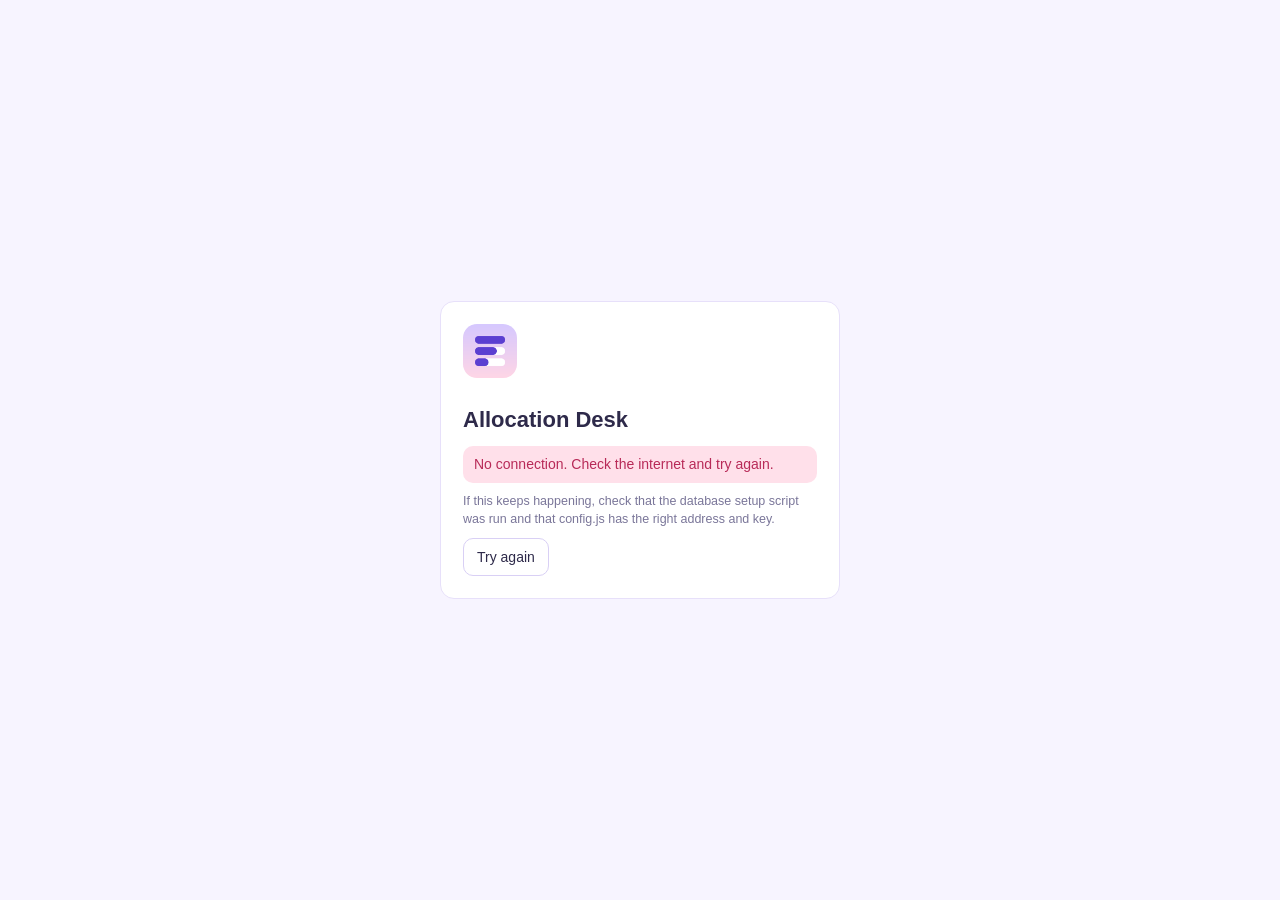
==== commit 1bfd9b58: "Add files via upload" ====
--- a/index.html
+++ b/index.html
@@ -13,7 +13,7 @@
 <link rel="manifest" href="manifest.webmanifest">
 <link rel="icon" href="icons/icon-192.png">
 <link rel="apple-touch-icon" href="icons/apple-touch-icon.png">
-<link rel="stylesheet" href="styles.css?v=64">
+<link rel="stylesheet" href="styles.css?v=65">
 </head>
 <body>
 <div id="app"><div class="center"><div class="spinner"></div></div></div>
@@ -23,12 +23,12 @@
 <input type="file" id="img-in" hidden multiple accept="image/*">
 <input type="file" id="label-in" hidden accept="image/*">
 <input type="file" id="dir-in" hidden webkitdirectory>
-<script src="config.js?v=64"></script>
+<script src="config.js?v=65"></script>
 <script src="vendor/supabase.js"></script>
 <script src="vendor/fflate.js"></script>
-<script src="core.js?v=64"></script>
-<script src="reader.js?v=64"></script>
-<script src="api.js?v=64"></script>
-<script src="ui.js?v=64"></script>
+<script src="core.js?v=65"></script>
+<script src="reader.js?v=65"></script>
+<script src="api.js?v=65"></script>
+<script src="ui.js?v=65"></script>
 </body>
 </html>
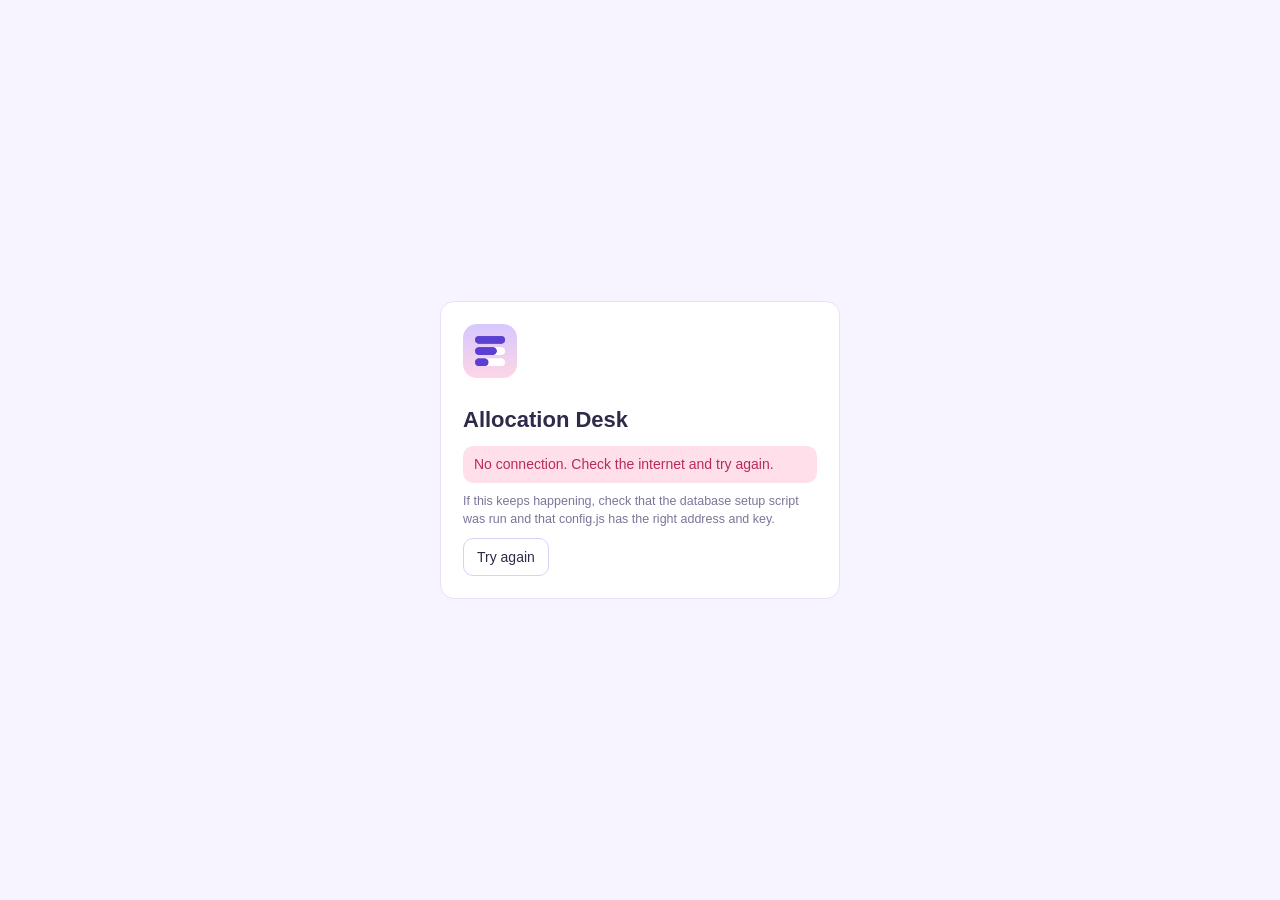
==== commit 76fab1c6: "Add files via upload" ====
--- a/index.html
+++ b/index.html
@@ -13,7 +13,7 @@
 <link rel="manifest" href="manifest.webmanifest">
 <link rel="icon" href="icons/icon-192.png">
 <link rel="apple-touch-icon" href="icons/apple-touch-icon.png">
-<link rel="stylesheet" href="styles.css?v=65">
+<link rel="stylesheet" href="styles.css?v=68">
 </head>
 <body>
 <div id="app"><div class="center"><div class="spinner"></div></div></div>
@@ -23,12 +23,12 @@
 <input type="file" id="img-in" hidden multiple accept="image/*">
 <input type="file" id="label-in" hidden accept="image/*">
 <input type="file" id="dir-in" hidden webkitdirectory>
-<script src="config.js?v=65"></script>
+<script src="config.js?v=68"></script>
 <script src="vendor/supabase.js"></script>
 <script src="vendor/fflate.js"></script>
-<script src="core.js?v=65"></script>
-<script src="reader.js?v=65"></script>
-<script src="api.js?v=65"></script>
-<script src="ui.js?v=65"></script>
+<script src="core.js?v=68"></script>
+<script src="reader.js?v=68"></script>
+<script src="api.js?v=68"></script>
+<script src="ui.js?v=68"></script>
 </body>
 </html>
--- a/styles.css
+++ b/styles.css
@@ -640,3 +640,8 @@
 tr.ppsub > td { background: #FBF9FF; padding: 8px 10px 12px; }
 .ppobst .badge { white-space: nowrap; }
 .ssinfo { gap: 10px; margin: -4px 0 12px; }
+
+/* v3.43 closable orders, new orders */
+.ochev { border: none; background: none; cursor: pointer; color: var(--accent-deep); font-size: 13px; padding: 0 4px; min-width: 22px; align-self: center; }
+.oblock.oclosed .ometa { padding-bottom: 10px; }
+.badge.newo { background: #DFF3FF; color: #0E6BA8; font-weight: 800; letter-spacing: .02em; }
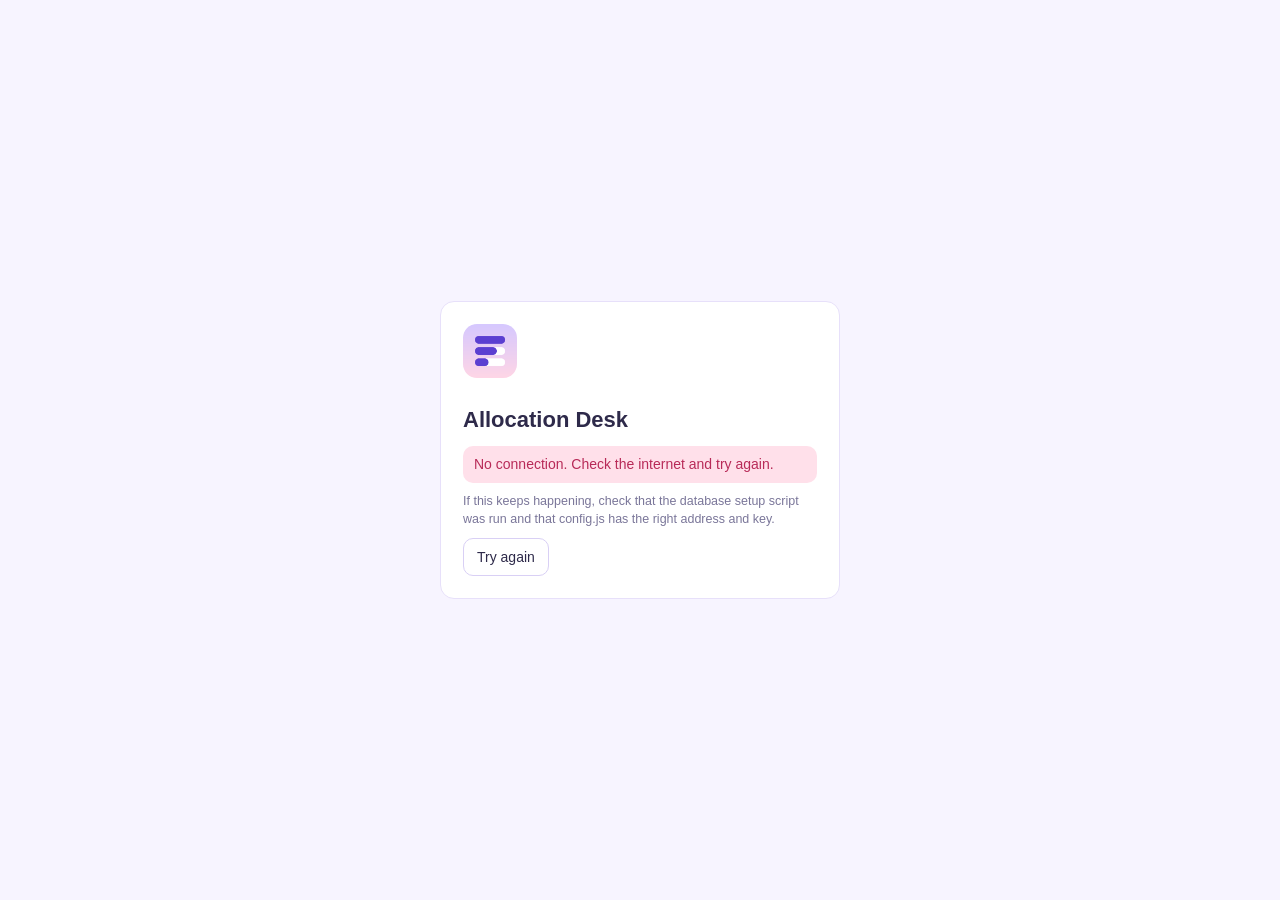
==== commit 3976b834: "Add files via upload" ====
--- a/index.html
+++ b/index.html
@@ -13,7 +13,7 @@
 <link rel="manifest" href="manifest.webmanifest">
 <link rel="icon" href="icons/icon-192.png">
 <link rel="apple-touch-icon" href="icons/apple-touch-icon.png">
-<link rel="stylesheet" href="styles.css?v=68">
+<link rel="stylesheet" href="styles.css?v=69">
 </head>
 <body>
 <div id="app"><div class="center"><div class="spinner"></div></div></div>
@@ -23,12 +23,12 @@
 <input type="file" id="img-in" hidden multiple accept="image/*">
 <input type="file" id="label-in" hidden accept="image/*">
 <input type="file" id="dir-in" hidden webkitdirectory>
-<script src="config.js?v=68"></script>
+<script src="config.js?v=69"></script>
 <script src="vendor/supabase.js"></script>
 <script src="vendor/fflate.js"></script>
-<script src="core.js?v=68"></script>
-<script src="reader.js?v=68"></script>
-<script src="api.js?v=68"></script>
-<script src="ui.js?v=68"></script>
+<script src="core.js?v=69"></script>
+<script src="reader.js?v=69"></script>
+<script src="api.js?v=69"></script>
+<script src="ui.js?v=69"></script>
 </body>
 </html>
